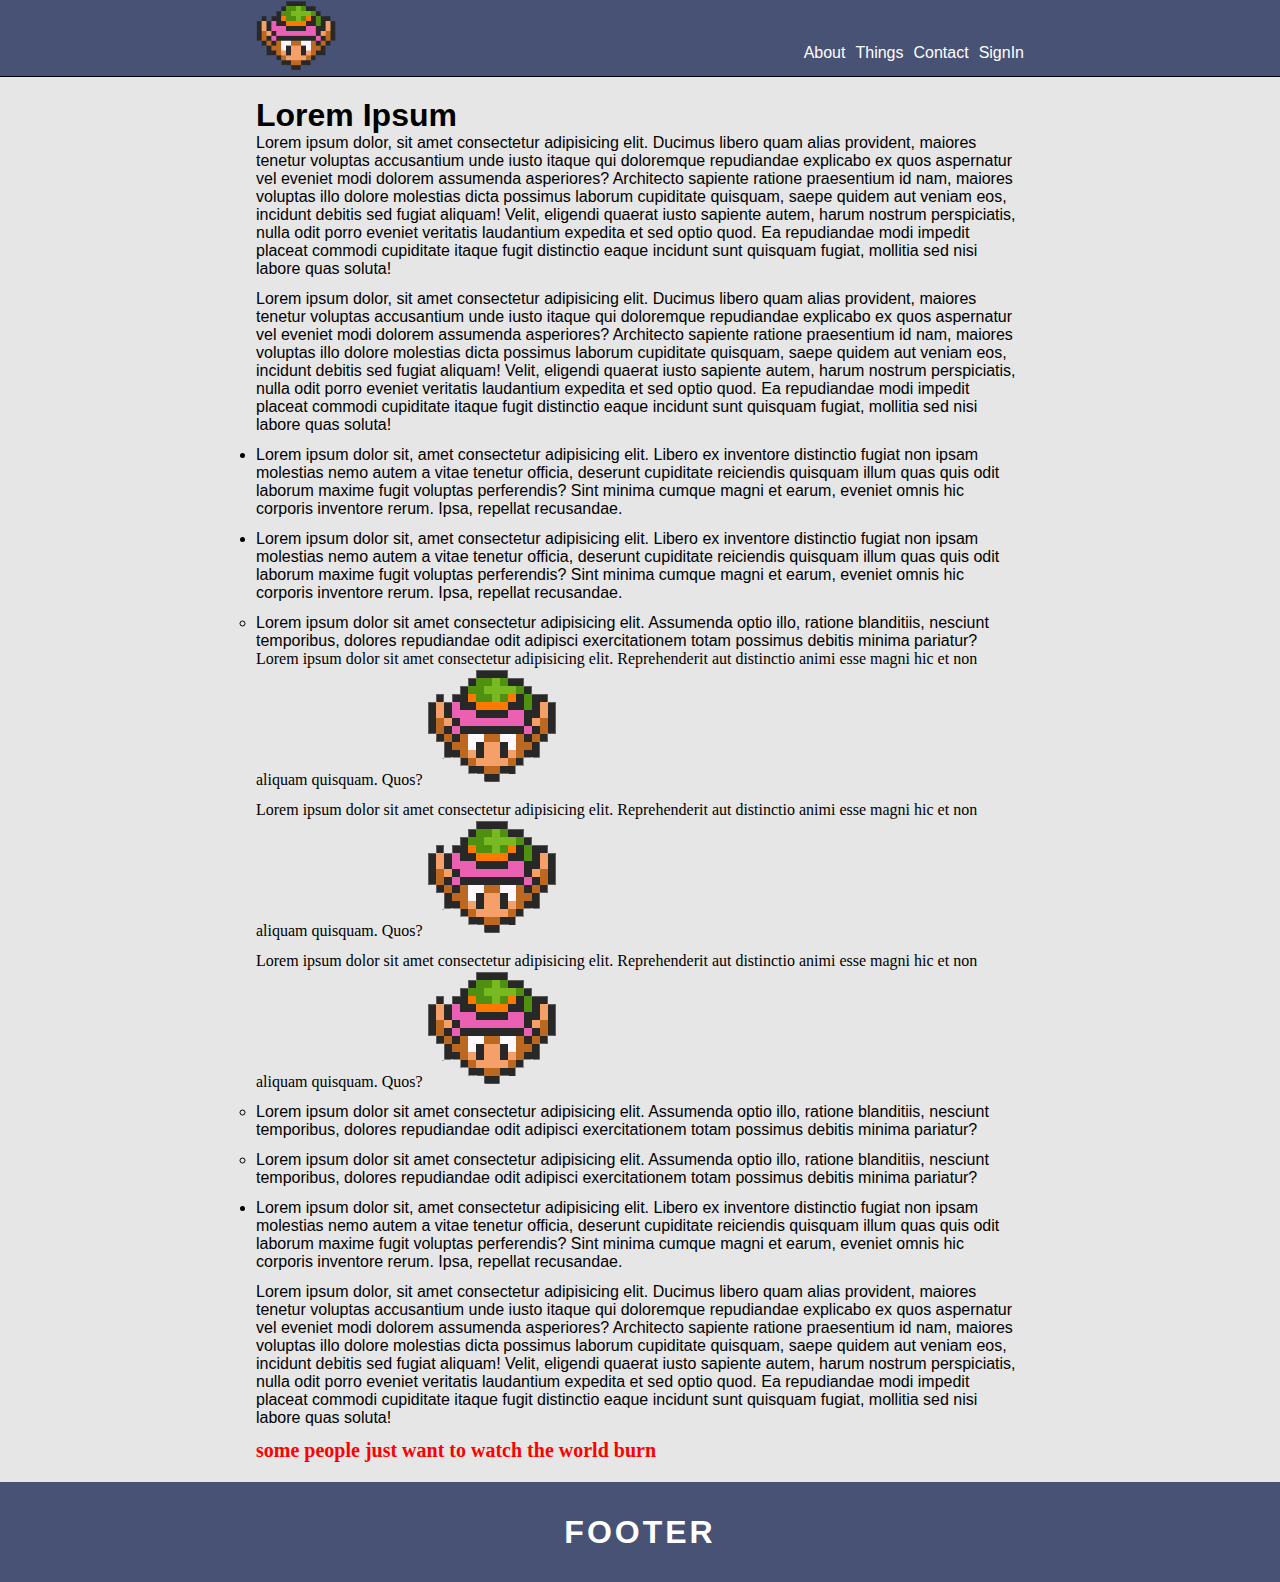
==== final/index.html @ 4f8c972d "final added" ====
<!DOCTYPE html>
<html lang="en">
   <head>
      <meta charset="UTF-8" />
      <meta http-equiv="X-UA-Compatible" content="IE=edge" />
      <meta name="viewport" content="width=device-width, initial-scale=1.0" />
      <link rel="stylesheet" href="style.css" />
      <title>HTML with ease!</title>
   </head>
   <body>
      <header>
         <div class="logo"><img src="link_icon.png" alt="Link_Icon" /></div>
         <div class="nav-bar">
            <ul>
               <li><a href="#">About</a></li>
               <li><a href="#">Things</a></li>
               <li><a href="#">Contact</a></li>
               <li><a href="#">SignIn</a></li>
            </ul>
         </div>
      </header>

      <div class="main">
         <!-- START MAIN -->
         <h1>Lorem Ipsum</h1>
         <p>
            Lorem ipsum dolor, sit amet consectetur adipisicing elit. Ducimus
            libero quam alias provident, maiores tenetur voluptas accusantium
            unde iusto itaque qui doloremque repudiandae explicabo ex quos
            aspernatur vel eveniet modi dolorem assumenda asperiores? Architecto
            sapiente ratione praesentium id nam, maiores voluptas illo dolore
            molestias dicta possimus laborum cupiditate quisquam, saepe quidem
            aut veniam eos, incidunt debitis sed fugiat aliquam! Velit, eligendi
            quaerat iusto sapiente autem, harum nostrum perspiciatis, nulla odit
            porro eveniet veritatis laudantium expedita et sed optio quod. Ea
            repudiandae modi impedit placeat commodi cupiditate itaque fugit
            distinctio eaque incidunt sunt quisquam fugiat, mollitia sed nisi
            labore quas soluta!
         </p>
         <p>
            Lorem ipsum dolor, sit amet consectetur adipisicing elit. Ducimus
            libero quam alias provident, maiores tenetur voluptas accusantium
            unde iusto itaque qui doloremque repudiandae explicabo ex quos
            aspernatur vel eveniet modi dolorem assumenda asperiores? Architecto
            sapiente ratione praesentium id nam, maiores voluptas illo dolore
            molestias dicta possimus laborum cupiditate quisquam, saepe quidem
            aut veniam eos, incidunt debitis sed fugiat aliquam! Velit, eligendi
            quaerat iusto sapiente autem, harum nostrum perspiciatis, nulla odit
            porro eveniet veritatis laudantium expedita et sed optio quod. Ea
            repudiandae modi impedit placeat commodi cupiditate itaque fugit
            distinctio eaque incidunt sunt quisquam fugiat, mollitia sed nisi
            labore quas soluta!
         </p>

         <ul>
            <li>
               Lorem ipsum dolor sit, amet consectetur adipisicing elit. Libero
               ex inventore distinctio fugiat non ipsam molestias nemo autem a
               vitae tenetur officia, deserunt cupiditate reiciendis quisquam
               illum quas quis odit laborum maxime fugit voluptas perferendis?
               Sint minima cumque magni et earum, eveniet omnis hic corporis
               inventore rerum. Ipsa, repellat recusandae.
            </li>
            <li>
               Lorem ipsum dolor sit, amet consectetur adipisicing elit. Libero
               ex inventore distinctio fugiat non ipsam molestias nemo autem a
               vitae tenetur officia, deserunt cupiditate reiciendis quisquam
               illum quas quis odit laborum maxime fugit voluptas perferendis?
               Sint minima cumque magni et earum, eveniet omnis hic corporis
               inventore rerum. Ipsa, repellat recusandae.
            </li>
            <ul>
               <li>
                  Lorem ipsum dolor sit amet consectetur adipisicing elit.
                  Assumenda optio illo, ratione blanditiis, nesciunt temporibus,
                  dolores repudiandae odit adipisci exercitationem totam
                  possimus debitis minima pariatur?
                  <div class="card-container">
                     <p class="card">
                        Lorem ipsum dolor sit amet consectetur adipisicing elit.
                        Reprehenderit aut distinctio animi esse magni hic et non
                        aliquam quisquam. Quos?
                        <img src="link_icon.png" alt="link_icon" />
                     </p>
                     <p class="card">
                        Lorem ipsum dolor sit amet consectetur adipisicing elit.
                        Reprehenderit aut distinctio animi esse magni hic et non
                        aliquam quisquam. Quos?
                        <img src="link_icon.png" alt="link_icon" />
                     </p>
                     <p class="card">
                        Lorem ipsum dolor sit amet consectetur adipisicing elit.
                        Reprehenderit aut distinctio animi esse magni hic et non
                        aliquam quisquam. Quos?
                        <img src="link_icon.png" alt="link_icon" />
                     </p>
                  </div>
               </li>
               <li>
                  Lorem ipsum dolor sit amet consectetur adipisicing elit.
                  Assumenda optio illo, ratione blanditiis, nesciunt temporibus,
                  dolores repudiandae odit adipisci exercitationem totam
                  possimus debitis minima pariatur?
               </li>
               <li>
                  Lorem ipsum dolor sit amet consectetur adipisicing elit.
                  Assumenda optio illo, ratione blanditiis, nesciunt temporibus,
                  dolores repudiandae odit adipisci exercitationem totam
                  possimus debitis minima pariatur?
               </li>
            </ul>
            <li>
               Lorem ipsum dolor sit, amet consectetur adipisicing elit. Libero
               ex inventore distinctio fugiat non ipsam molestias nemo autem a
               vitae tenetur officia, deserunt cupiditate reiciendis quisquam
               illum quas quis odit laborum maxime fugit voluptas perferendis?
               Sint minima cumque magni et earum, eveniet omnis hic corporis
               inventore rerum. Ipsa, repellat recusandae.
            </li>
         </ul>
         <p>
            Lorem ipsum dolor, sit amet consectetur adipisicing elit. Ducimus
            libero quam alias provident, maiores tenetur voluptas accusantium
            unde iusto itaque qui doloremque repudiandae explicabo ex quos
            aspernatur vel eveniet modi dolorem assumenda asperiores? Architecto
            sapiente ratione praesentium id nam, maiores voluptas illo dolore
            molestias dicta possimus laborum cupiditate quisquam, saepe quidem
            aut veniam eos, incidunt debitis sed fugiat aliquam! Velit, eligendi
            quaerat iusto sapiente autem, harum nostrum perspiciatis, nulla odit
            porro eveniet veritatis laudantium expedita et sed optio quod. Ea
            repudiandae modi impedit placeat commodi cupiditate itaque fugit
            distinctio eaque incidunt sunt quisquam fugiat, mollitia sed nisi
            labore quas soluta!
         </p>

         <div>
            <!-- Oh....my god... -->
            <div>
               <div>
                  <div>
                     <div>
                        <div>
                           <div>
                              <div>
                                 <div>
                                    <div>
                                       <div class="burn">
                                          some people just want to watch the
                                          world burn
                                       </div>
                                    </div>
                                 </div>
                              </div>
                           </div>
                        </div>
                     </div>
                  </div>
               </div>
            </div>
         </div>
         <!-- Oh....my god... -->
      </div>
      <!-- END MAIN -->

      <div class="footer">
         <h1>FOOTER</h1>
      </div>
   </body>
</html>
---- final/style.css ----
* {
    padding: 0;
    margin: 0;
    font-family: sans-serif;
}

body {
    background-color: rgb(230, 230, 230);
}

header,
.main {
    padding: 0 20%;
}

.main p,
.main li {
    margin-bottom: 12px;
}

header {
    display: flex;
    justify-content: space-between;
    align-items: center;
    background-color: rgb(71, 82, 116);
    margin-bottom: 20px;
    border-bottom: 1px solid black;
}

header li {
    list-style: none;
    padding-left: 10px;
}

header li a {
    text-decoration: none;
    color: #fff;
}

header ul {
    display: flex;
    justify-content: center;
    align-items: center;
    padding-top: 30px;
}

.logo img {
    width: 80px;
}

.card {
    font-family:'Times New Roman', Times, serif
}

.burn {
    font-size: 20px;
    font-weight: bold;
    font-family:'Times New Roman', Times, serif;
    color: red;
}

.footer {
    text-align: center;
    color: #fff;
    letter-spacing: 3px;
    background-color: rgb(71, 82, 116);
    height: 100px;
}

.footer h1 {
    line-height: 100px;
    margin-top: 20px;
}
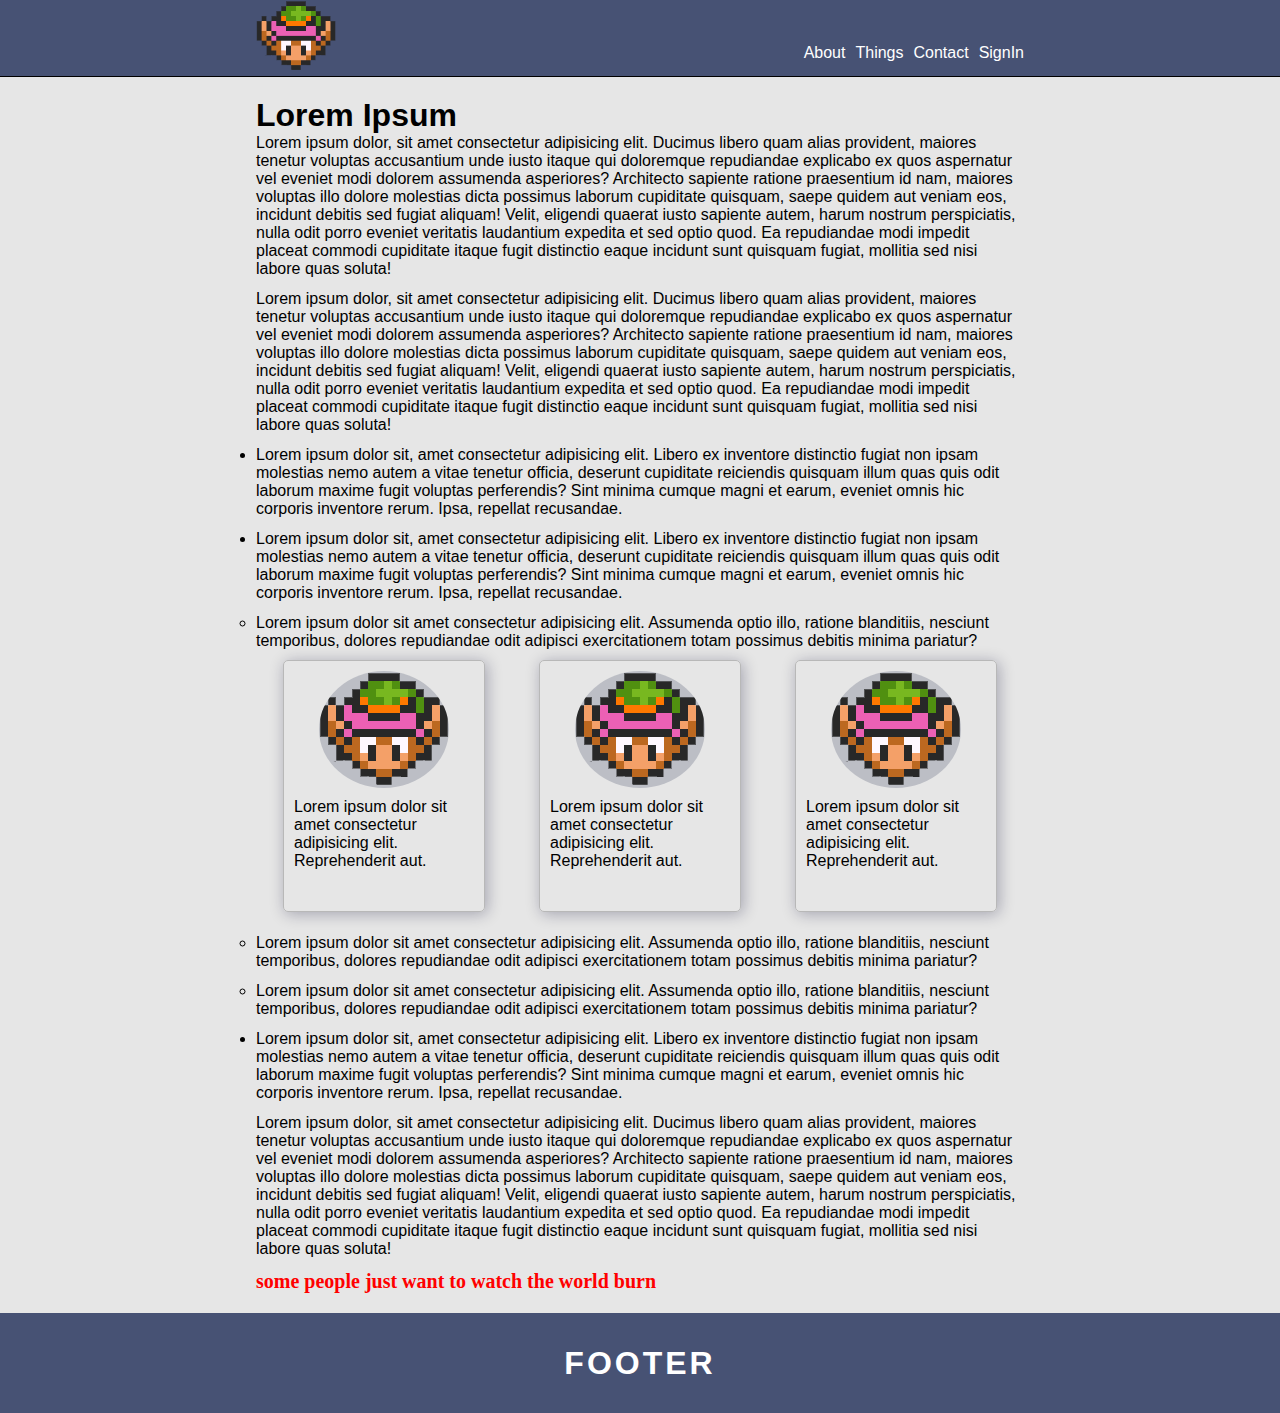
==== commit 1df6a9ac: "updated final for media queries" ====
--- a/final/index.html
+++ b/final/index.html
@@ -52,7 +52,7 @@
             labore quas soluta!
          </p>
 
-         <ul>
+         <ul class="something">
             <li>
                Lorem ipsum dolor sit, amet consectetur adipisicing elit. Libero
                ex inventore distinctio fugiat non ipsam molestias nemo autem a
@@ -76,24 +76,21 @@
                   dolores repudiandae odit adipisci exercitationem totam
                   possimus debitis minima pariatur?
                   <div class="card-container">
-                     <p class="card">
-                        Lorem ipsum dolor sit amet consectetur adipisicing elit.
-                        Reprehenderit aut distinctio animi esse magni hic et non
-                        aliquam quisquam. Quos?
+                     <div class="card">
                         <img src="link_icon.png" alt="link_icon" />
-                     </p>
-                     <p class="card">
-                        Lorem ipsum dolor sit amet consectetur adipisicing elit.
-                        Reprehenderit aut distinctio animi esse magni hic et non
-                        aliquam quisquam. Quos?
+                        <p>Lorem ipsum dolor sit amet consectetur adipisicing elit.
+                        Reprehenderit aut.</p>
+                     </div>
+                     <div class="card">
                         <img src="link_icon.png" alt="link_icon" />
-                     </p>
-                     <p class="card">
-                        Lorem ipsum dolor sit amet consectetur adipisicing elit.
-                        Reprehenderit aut distinctio animi esse magni hic et non
-                        aliquam quisquam. Quos?
+                        <p>Lorem ipsum dolor sit amet consectetur adipisicing elit.
+                        Reprehenderit aut.</p>
+                     </div>
+                     <div class="card">
                         <img src="link_icon.png" alt="link_icon" />
-                     </p>
+                        <p>Lorem ipsum dolor sit amet consectetur adipisicing elit.
+                        Reprehenderit aut.</p>
+                     </div>
                   </div>
                </li>
                <li>
--- a/final/style.css
+++ b/final/style.css
@@ -48,8 +48,33 @@
     width: 80px;
 }
 
+.card-container {
+    display: grid;
+    grid-template-columns: repeat(3, 1fr);
+    grid-auto-rows: minmax(100px, auto);
+    gap: 20px;
+    padding: 10px;
+}
+
 .card {
-    font-family:'Times New Roman', Times, serif
+    font-family:'Times New Roman', Times, serif;
+    width: 200px;
+    height: 250px;
+    border: 1px solid rgb(184, 184, 184);
+    margin: auto;
+    border-radius: 5px;
+    box-shadow: 2px 2px 15px rgba(10, 10, 50, 0.3);    
+}
+
+.card img {
+    margin: 10px auto;
+    display: block;
+    background-color: rgb(188, 190, 197);
+    border-radius: 50%;
+}
+
+.card p {
+    margin: 10px 10px;
 }
 
 .burn {
@@ -70,4 +95,16 @@
 .footer h1 {
     line-height: 100px;
     margin-top: 20px;
+}
+
+@media only screen and (max-width: 1130px) {
+    .card-container {
+        grid-template-columns: repeat(2, 1fr);
+    }
+}
+
+@media only screen and (max-width:770px){
+    .card-container {
+        grid-template-columns: 1fr;
+    }
 }